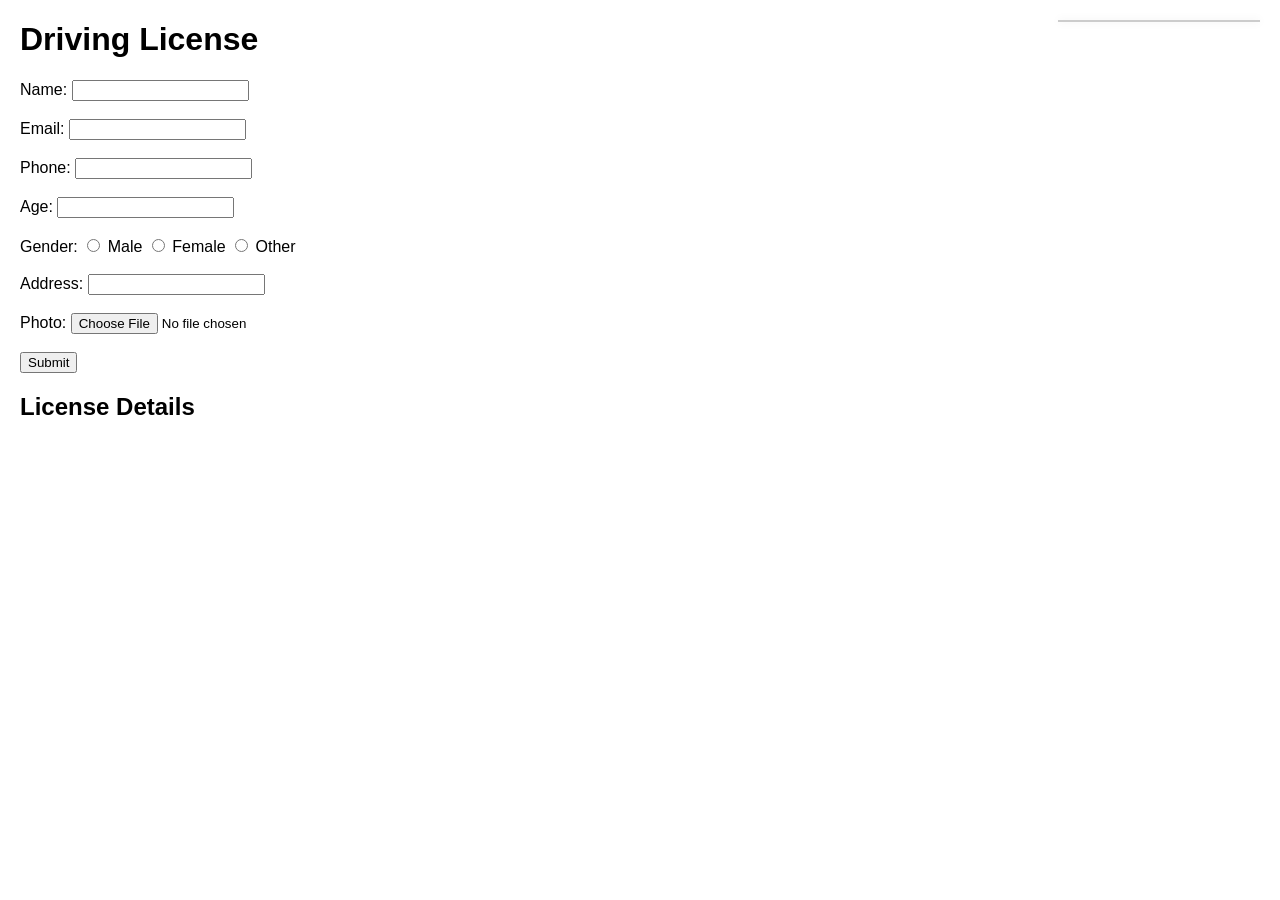
==== HTML-CSS/form1.html @ ff69af54 "Events" ====
<!DOCTYPE html>
<html lang="en">
<head>
    <meta charset="UTF-8">
    <meta name="viewport" content="width=device-width, initial-scale=1.0">
    <title>Responsive Form</title>
    <style>
        body {
            margin: 0;
            padding: 0;
            font-family: Arial, sans-serif;
        }
        #details {
            margin: 20px;
            max-width: 500px;
        }
        #dp {
            position: absolute;
            top: 20px;
            right: 20px;
            width: 200px;
            height: auto;
            border: 1px solid #ccc;
            box-shadow: 0 0 8px rgba(0,0,0,0.1);
        }
        h1, h2 {
            margin-left: 20px;
        }
        p {
            margin-left: 20px;
        }
    </style>
</head>
<body>
    <h1>Driving License</h1>
    <form id ="details">
        <label>Name:</label>
        <input type="text" id="name" required>
        <br><br>
        <label>Email:</label>
        <input type="email" id="mail" required>
        <br><br>
        <label>Phone:</label>
        <input type ="number" id ="phone" required>
        <br><br>
        <label>Age:</label>
        <input type ="number" id ="age" required>
        <br><br>
        <label>Gender:</label>
        <input type="radio" name="gender" id="gender-male" value="Male" required> <label for="gender-male">Male</label>
        <input type="radio" name="gender" id="gender-female" value="Female"> <label for="gender-female">Female</label>
        <input type="radio" name="gender" id="gender-other" value="Other"> <label for="gender-other">Other</label>
        <br><br>
        <label>Address:</label>
        <input type ="text" id ="address" required>
        <br><br>
        <label>Photo:</label>
        <input type ="file" id ="image" accept="image/*" required>
        <br><br>
        <button type="submit">Submit</button>
            </form>
            <h2>License Details</h2>
            <p id="p1"></p>
            <p id="p2"></p>
            <p id="p3"></p>
            <p id="p4"></p>
            <p id="p5"></p>
            <p id="p6"></p>
            <img id="dp" width="200px">
            <script src ="Form.js"></script>
</body>
</html>
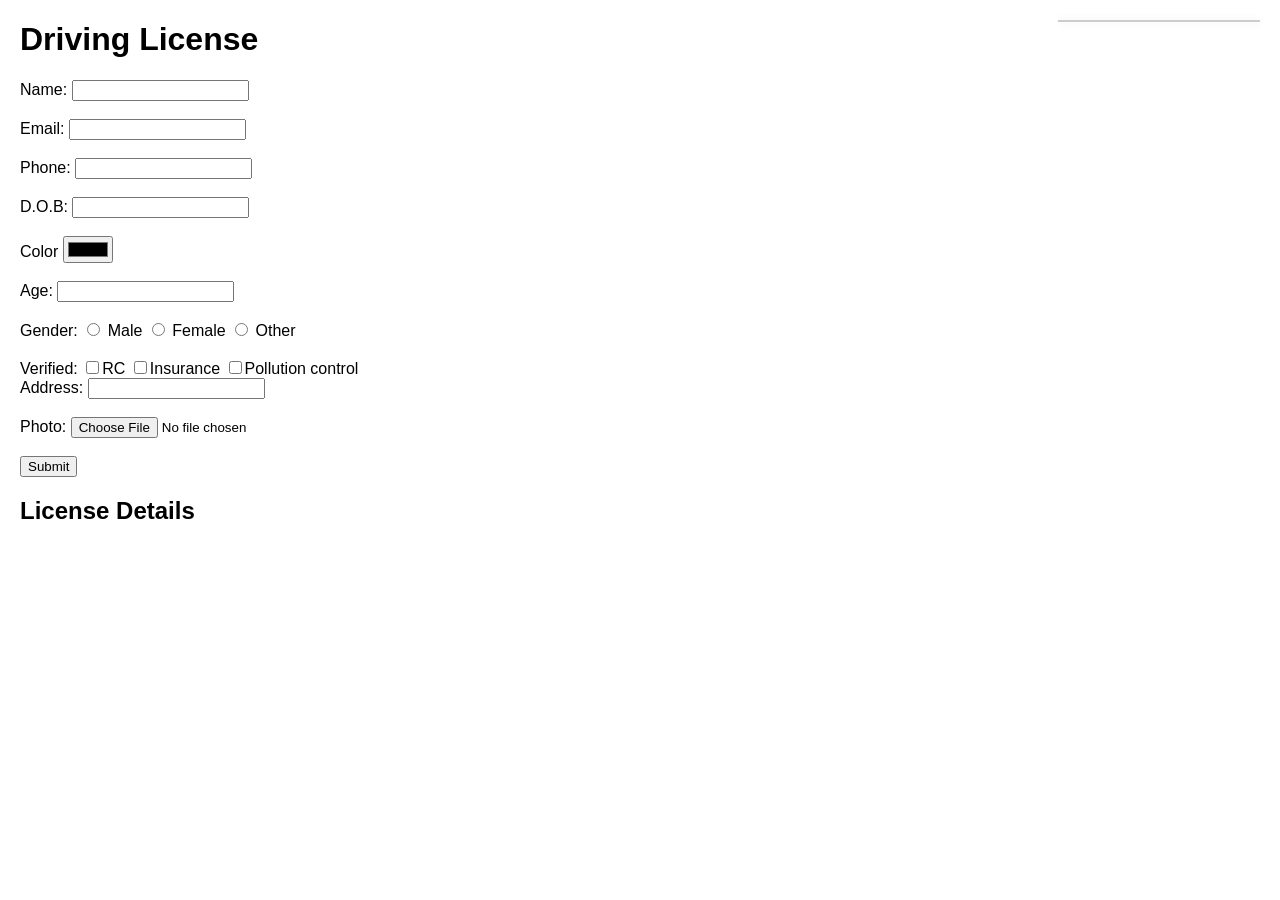
==== commit cc6f6ca1: "Events" ====
--- a/HTML-CSS/form1.html
+++ b/HTML-CSS/form1.html
@@ -43,7 +43,13 @@
         <label>Phone:</label>
         <input type ="number" id ="phone" required>
         <br><br>
-        <label>Age:</label>
+        <label>D.O.B:</label>
+        <input type="data" id="dob" required>
+        <br><br>
+        <label>Color</label>
+        <input type="color" id="color">
+        <br><br>
+         <label>Age:</label>
         <input type ="number" id ="age" required>
         <br><br>
         <label>Gender:</label>
@@ -51,7 +57,12 @@
         <input type="radio" name="gender" id="gender-female" value="Female"> <label for="gender-female">Female</label>
         <input type="radio" name="gender" id="gender-other" value="Other"> <label for="gender-other">Other</label>
         <br><br>
-        <label>Address:</label>
+        <label>Verified:</label>
+        <input type="checkbox" name = "documents" value="RC book">RC
+        <input type="checkbox" name="documents" value="Insurance">Insurance
+        <input type="checkbox" name="documents" value="Pollution control">Pollution control
+        <br>        
+         <label>Address:</label> 
         <input type ="text" id ="address" required>
         <br><br>
         <label>Photo:</label>
@@ -66,6 +77,7 @@
             <p id="p4"></p>
             <p id="p5"></p>
             <p id="p6"></p>
+            <p id="p7"></p>
             <img id="dp" width="200px">
             <script src ="Form.js"></script>
 </body>
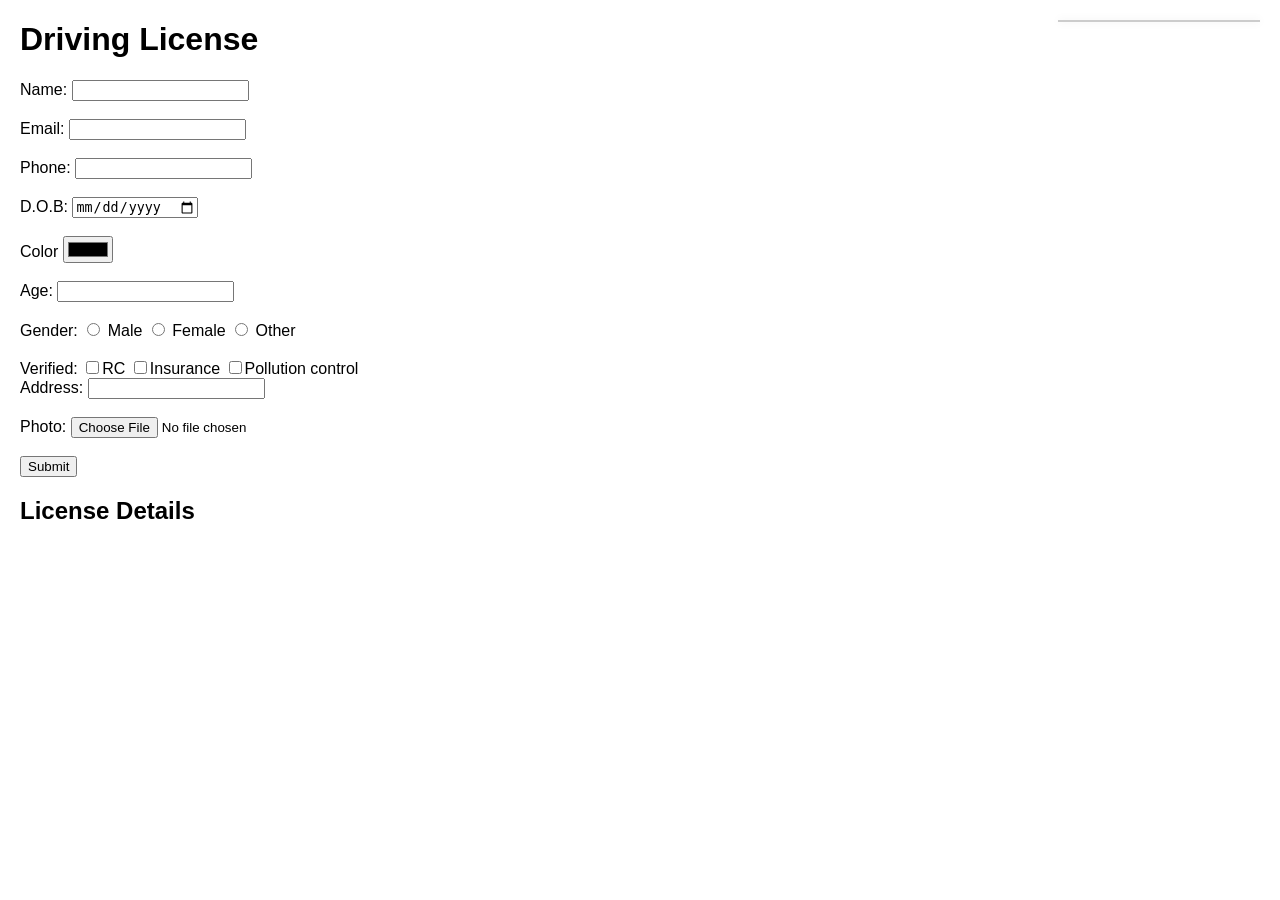
==== commit aa3977d2: "JS_Functions" ====
--- a/HTML-CSS/form1.html
+++ b/HTML-CSS/form1.html
@@ -44,7 +44,7 @@
         <input type ="number" id ="phone" required>
         <br><br>
         <label>D.O.B:</label>
-        <input type="data" id="dob" required>
+        <input type="date" id="dob" required>
         <br><br>
         <label>Color</label>
         <input type="color" id="color">
